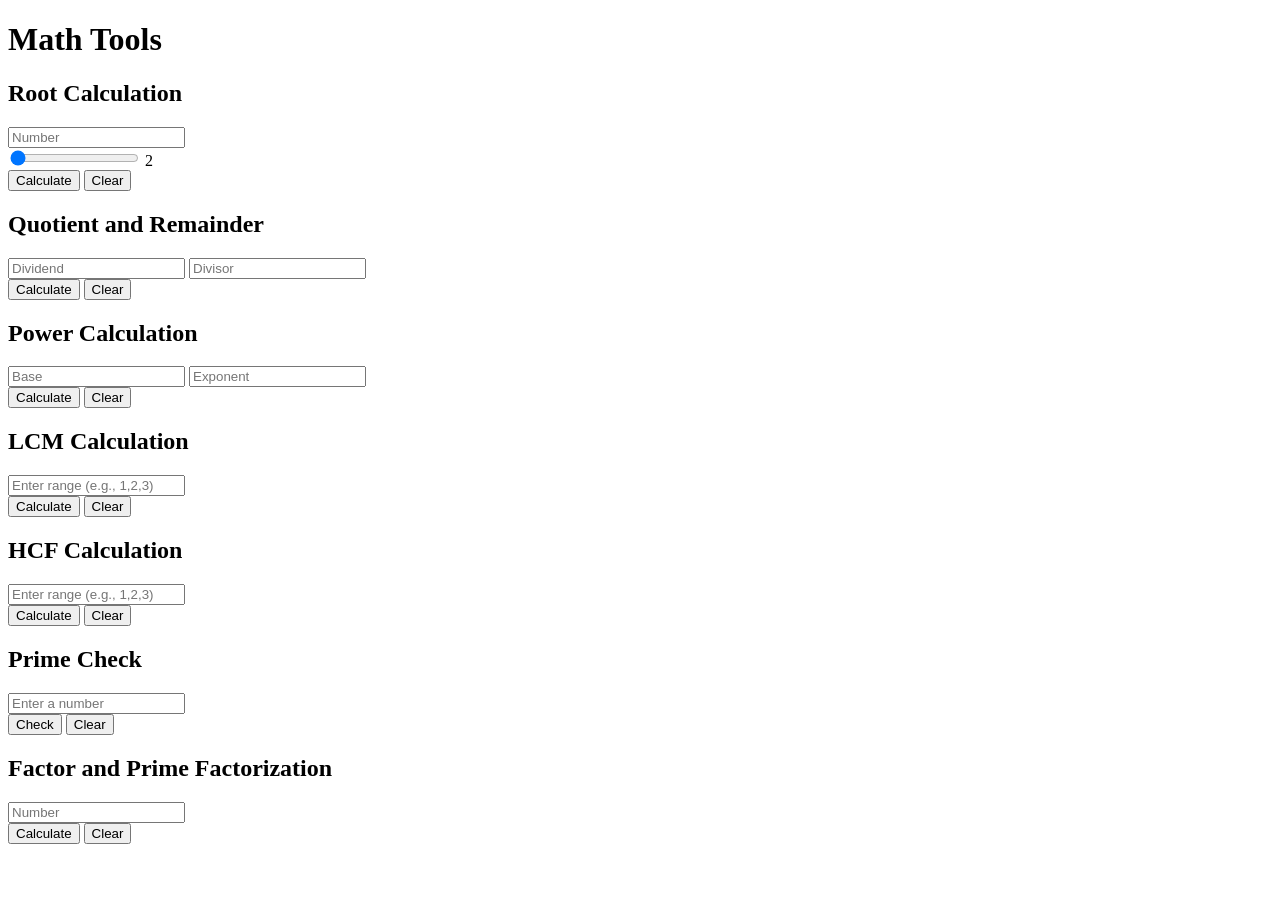
==== HTML/Math Tools/index.html @ d76750fe "Create index.html" ====
<!DOCTYPE html>
<html lang="en">
<head>
    <meta charset="UTF-8">
    <meta name="viewport" content="width=device-width, initial-scale=1.0">
    <title>Math Tools</title>
    <link rel="stylesheet" href="styles.css">
</head>
<body>
    <div class="container">
        <h1>Math Tools</h1>

        <div class="tool">
            <h2 onclick="toggleTool('rootTool')">Root Calculation</h2>
            <div id="rootTool" class="tool-content">
                <input type="number" id="number" placeholder="Number">
                <div class="input-container">
                    <input type="range" id="root" min="2" max="10" value="2" oninput="updateRootValue(this.value)">
                    <span id="rootValue">2</span>
                </div>
                <div class="button-container">
                    <button class="calculate" onclick="calculateRoot()">Calculate</button>
                    <button class="clear" onclick="clearRoot()">Clear</button>
                </div>
                <p id="rootResult" class="result"></p>
            </div>
        </div>

        <div class="tool">
            <h2 onclick="toggleTool('quotientTool')">Quotient and Remainder</h2>
            <div id="quotientTool" class="tool-content">
                <input type="number" id="dividend" placeholder="Dividend">
                <input type="number" id="divisor" placeholder="Divisor">
                <div class="button-container">
                    <button class="calculate" onclick="calculateQuotientAndRemainder()">Calculate</button>
                    <button class="clear" onclick="clearQuotient()">Clear</button>
                </div>
                <p id="quotientResult" class="result"></p>
                <p id="remainderResult" class="result"></p>
            </div>
        </div>

        <div class="tool">
            <h2 onclick="toggleTool('powerTool')">Power Calculation</h2>
            <div id="powerTool" class="tool-content">
                <input type="number" id="base" placeholder="Base">
                <input type="number" id="exponent" placeholder="Exponent">
                <div class="button-container">
                    <button class="calculate" onclick="calculatePower()">Calculate</button>
                    <button class="clear" onclick="clearPower()">Clear</button>
                </div>
                <p id="powerResult" class="result"></p>
            </div>
        </div>

        <div class="tool">
            <h2 onclick="toggleTool('lcmTool')">LCM Calculation</h2>
            <div id="lcmTool" class="tool-content">
                <input type="text" id="lcmRange" placeholder="Enter range (e.g., 1,2,3)">
                <div class="button-container">
                    <button class="calculate" onclick="calculateLCM()">Calculate</button>
                    <button class="clear" onclick="clearLCM()">Clear</button>
                </div>
                <p id="lcmResult" class="result"></p>
            </div>
        </div>

        <div class="tool">
            <h2 onclick="toggleTool('hcfTool')">HCF Calculation</h2>
            <div id="hcfTool" class="tool-content">
                <input type="text" id="hcfRange" placeholder="Enter range (e.g., 1,2,3)">
                <div class="button-container">
                    <button class="calculate" onclick="calculateHCF()">Calculate</button>
                    <button class="clear" onclick="clearHCF()">Clear</button>
                </div>
                <p id="hcfResult" class="result"></p>
            </div>
        </div>

        <div class="tool">
            <h2 onclick="toggleTool('primeTool')">Prime Check</h2>
            <div id="primeTool" class="tool-content">
                <input type="number" id="primeNumber" placeholder="Enter a number">
                <div class="button-container">
                    <button class="calculate" onclick="checkPrime()">Check</button>
                    <button class="clear" onclick="clearPrime()">Clear</button>
                </div>
                <p id="primeResult" class="result"></p>
                <p id="previousPrimeResult" class="result"></p>
                <p id="nextPrimeResult" class="result"></p>
            </div>
        </div>
        

        <div class="tool">
            <h2 onclick="toggleTool('factorTool')">Factor and Prime Factorization</h2>
            <div id="factorTool" class="tool-content">
                <input type="number" id="factorNumber" placeholder="Number">
                <div class="button-container">
                    <button class="calculate" onclick="calculateFactorsAndPrimeFactors()">Calculate</button>
                    <button class="clear" onclick="clearFactors()">Clear</button>
                </div>
                <p id="factorResult" class="result"></p>
                <p id="primeFactorResult" class="result"></p>
            </div>
        </div>
    </div>
    <script src="script.js"></script>
</body>
</html>
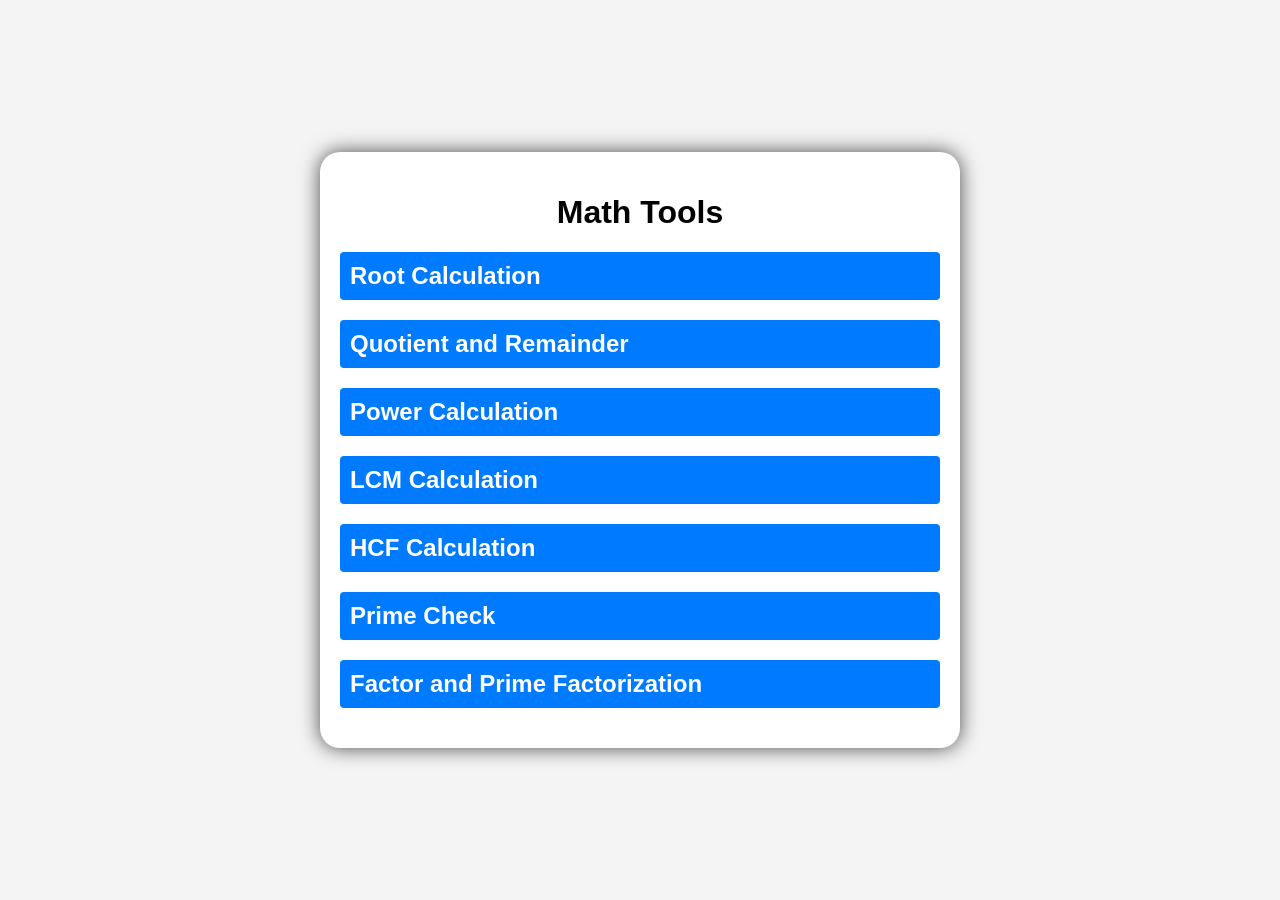
==== commit 6f5db81e: "Add files via upload" ====
--- a/HTML/Math Tools/index.html
+++ b/HTML/Math Tools/index.html
@@ -1,110 +1,110 @@
-<!DOCTYPE html>
-<html lang="en">
-<head>
-    <meta charset="UTF-8">
-    <meta name="viewport" content="width=device-width, initial-scale=1.0">
-    <title>Math Tools</title>
-    <link rel="stylesheet" href="styles.css">
-</head>
-<body>
-    <div class="container">
-        <h1>Math Tools</h1>
-
-        <div class="tool">
-            <h2 onclick="toggleTool('rootTool')">Root Calculation</h2>
-            <div id="rootTool" class="tool-content">
-                <input type="number" id="number" placeholder="Number">
-                <div class="input-container">
-                    <input type="range" id="root" min="2" max="10" value="2" oninput="updateRootValue(this.value)">
-                    <span id="rootValue">2</span>
-                </div>
-                <div class="button-container">
-                    <button class="calculate" onclick="calculateRoot()">Calculate</button>
-                    <button class="clear" onclick="clearRoot()">Clear</button>
-                </div>
-                <p id="rootResult" class="result"></p>
-            </div>
-        </div>
-
-        <div class="tool">
-            <h2 onclick="toggleTool('quotientTool')">Quotient and Remainder</h2>
-            <div id="quotientTool" class="tool-content">
-                <input type="number" id="dividend" placeholder="Dividend">
-                <input type="number" id="divisor" placeholder="Divisor">
-                <div class="button-container">
-                    <button class="calculate" onclick="calculateQuotientAndRemainder()">Calculate</button>
-                    <button class="clear" onclick="clearQuotient()">Clear</button>
-                </div>
-                <p id="quotientResult" class="result"></p>
-                <p id="remainderResult" class="result"></p>
-            </div>
-        </div>
-
-        <div class="tool">
-            <h2 onclick="toggleTool('powerTool')">Power Calculation</h2>
-            <div id="powerTool" class="tool-content">
-                <input type="number" id="base" placeholder="Base">
-                <input type="number" id="exponent" placeholder="Exponent">
-                <div class="button-container">
-                    <button class="calculate" onclick="calculatePower()">Calculate</button>
-                    <button class="clear" onclick="clearPower()">Clear</button>
-                </div>
-                <p id="powerResult" class="result"></p>
-            </div>
-        </div>
-
-        <div class="tool">
-            <h2 onclick="toggleTool('lcmTool')">LCM Calculation</h2>
-            <div id="lcmTool" class="tool-content">
-                <input type="text" id="lcmRange" placeholder="Enter range (e.g., 1,2,3)">
-                <div class="button-container">
-                    <button class="calculate" onclick="calculateLCM()">Calculate</button>
-                    <button class="clear" onclick="clearLCM()">Clear</button>
-                </div>
-                <p id="lcmResult" class="result"></p>
-            </div>
-        </div>
-
-        <div class="tool">
-            <h2 onclick="toggleTool('hcfTool')">HCF Calculation</h2>
-            <div id="hcfTool" class="tool-content">
-                <input type="text" id="hcfRange" placeholder="Enter range (e.g., 1,2,3)">
-                <div class="button-container">
-                    <button class="calculate" onclick="calculateHCF()">Calculate</button>
-                    <button class="clear" onclick="clearHCF()">Clear</button>
-                </div>
-                <p id="hcfResult" class="result"></p>
-            </div>
-        </div>
-
-        <div class="tool">
-            <h2 onclick="toggleTool('primeTool')">Prime Check</h2>
-            <div id="primeTool" class="tool-content">
-                <input type="number" id="primeNumber" placeholder="Enter a number">
-                <div class="button-container">
-                    <button class="calculate" onclick="checkPrime()">Check</button>
-                    <button class="clear" onclick="clearPrime()">Clear</button>
-                </div>
-                <p id="primeResult" class="result"></p>
-                <p id="previousPrimeResult" class="result"></p>
-                <p id="nextPrimeResult" class="result"></p>
-            </div>
-        </div>
-        
-
-        <div class="tool">
-            <h2 onclick="toggleTool('factorTool')">Factor and Prime Factorization</h2>
-            <div id="factorTool" class="tool-content">
-                <input type="number" id="factorNumber" placeholder="Number">
-                <div class="button-container">
-                    <button class="calculate" onclick="calculateFactorsAndPrimeFactors()">Calculate</button>
-                    <button class="clear" onclick="clearFactors()">Clear</button>
-                </div>
-                <p id="factorResult" class="result"></p>
-                <p id="primeFactorResult" class="result"></p>
-            </div>
-        </div>
-    </div>
-    <script src="script.js"></script>
-</body>
-</html>
+<!DOCTYPE html>
+<html lang="en">
+<head>
+    <meta charset="UTF-8">
+    <meta name="viewport" content="width=device-width, initial-scale=1.0">
+    <title>Math Tools</title>
+    <link rel="stylesheet" href="styles.css">
+</head>
+<body>
+    <div class="container">
+        <h1>Math Tools</h1>
+
+        <div class="tool">
+            <h2 onclick="toggleTool('rootTool')">Root Calculation</h2>
+            <div id="rootTool" class="tool-content">
+                <input type="number" id="number" placeholder="Number">
+                <div class="input-container">
+                    <input type="range" id="root" min="2" max="10" value="2" oninput="updateRootValue(this.value)">
+                    <span id="rootValue">2</span>
+                </div>
+                <div class="button-container">
+                    <button class="calculate" onclick="calculateRoot()">Calculate</button>
+                    <button class="clear" onclick="clearRoot()">Clear</button>
+                </div>
+                <p id="rootResult" class="result"></p>
+            </div>
+        </div>
+
+        <div class="tool">
+            <h2 onclick="toggleTool('quotientTool')">Quotient and Remainder</h2>
+            <div id="quotientTool" class="tool-content">
+                <input type="number" id="dividend" placeholder="Dividend">
+                <input type="number" id="divisor" placeholder="Divisor">
+                <div class="button-container">
+                    <button class="calculate" onclick="calculateQuotientAndRemainder()">Calculate</button>
+                    <button class="clear" onclick="clearQuotient()">Clear</button>
+                </div>
+                <p id="quotientResult" class="result"></p>
+                <p id="remainderResult" class="result"></p>
+            </div>
+        </div>
+
+        <div class="tool">
+            <h2 onclick="toggleTool('powerTool')">Power Calculation</h2>
+            <div id="powerTool" class="tool-content">
+                <input type="number" id="base" placeholder="Base">
+                <input type="number" id="exponent" placeholder="Exponent">
+                <div class="button-container">
+                    <button class="calculate" onclick="calculatePower()">Calculate</button>
+                    <button class="clear" onclick="clearPower()">Clear</button>
+                </div>
+                <p id="powerResult" class="result"></p>
+            </div>
+        </div>
+
+        <div class="tool">
+            <h2 onclick="toggleTool('lcmTool')">LCM Calculation</h2>
+            <div id="lcmTool" class="tool-content">
+                <input type="text" id="lcmRange" placeholder="Enter range (e.g., 1,2,3)">
+                <div class="button-container">
+                    <button class="calculate" onclick="calculateLCM()">Calculate</button>
+                    <button class="clear" onclick="clearLCM()">Clear</button>
+                </div>
+                <p id="lcmResult" class="result"></p>
+            </div>
+        </div>
+
+        <div class="tool">
+            <h2 onclick="toggleTool('hcfTool')">HCF Calculation</h2>
+            <div id="hcfTool" class="tool-content">
+                <input type="text" id="hcfRange" placeholder="Enter range (e.g., 1,2,3)">
+                <div class="button-container">
+                    <button class="calculate" onclick="calculateHCF()">Calculate</button>
+                    <button class="clear" onclick="clearHCF()">Clear</button>
+                </div>
+                <p id="hcfResult" class="result"></p>
+            </div>
+        </div>
+
+        <div class="tool">
+            <h2 onclick="toggleTool('primeTool')">Prime Check</h2>
+            <div id="primeTool" class="tool-content">
+                <input type="number" id="primeNumber" placeholder="Enter a number">
+                <div class="button-container">
+                    <button class="calculate" onclick="checkPrime()">Check</button>
+                    <button class="clear" onclick="clearPrime()">Clear</button>
+                </div>
+                <p id="primeResult" class="result"></p>
+                <p id="previousPrimeResult" class="result"></p>
+                <p id="nextPrimeResult" class="result"></p>
+            </div>
+        </div>
+        
+
+        <div class="tool">
+            <h2 onclick="toggleTool('factorTool')">Factor and Prime Factorization</h2>
+            <div id="factorTool" class="tool-content">
+                <input type="number" id="factorNumber" placeholder="Number">
+                <div class="button-container">
+                    <button class="calculate" onclick="calculateFactorsAndPrimeFactors()">Calculate</button>
+                    <button class="clear" onclick="clearFactors()">Clear</button>
+                </div>
+                <p id="factorResult" class="result"></p>
+                <p id="primeFactorResult" class="result"></p>
+            </div>
+        </div>
+    </div>
+    <script src="script.js"></script>
+</body>
+</html>
--- a/HTML/Math Tools/styles.css
+++ b/HTML/Math Tools/styles.css
@@ -0,0 +1,124 @@
+/* styles.css */
+body {
+    font-family: Arial, sans-serif;
+    background-color: #f4f4f4;
+    display: flex;
+    justify-content: center;
+    align-items: center;
+    height: 100vh;
+    margin: 0;
+}
+
+.container {
+    background: white;
+    padding: 20px;
+    border-radius: 20px;
+    box-shadow: 0 0 20px rgba(0,0,0,0.7);
+    max-height: 90vh;
+    overflow-y: auto;
+    width: 90%;
+    max-width: 600px;
+}
+
+h1 {
+    text-align: center;
+}
+
+.tool {
+    margin-bottom: 20px;
+}
+
+h2 {
+    cursor: pointer;
+    background-color: #007bff;
+    color: white;
+    padding: 10px;
+    border-radius: 4px;
+    margin: 0;
+}
+
+.tool-content {
+    display: none;
+    padding: 10px;
+    border: 1px solid #ddd;
+    border-radius: 4px;
+    background-color: #f9f9f9;
+    margin-top: 10px;
+    transition: all 0.3s ease-in-out;
+}
+
+input[type="number"], input[type="text"] {
+    width: 100%;
+    padding: 10px;
+    margin: 5px 0;
+    border: 1px solid #ddd;
+    border-radius: 4px;
+    box-sizing: border-box;
+}
+
+.input-container {
+    display: flex;
+    align-items: center;
+    gap: 10px;
+}
+
+input[type="range"] {
+    flex-grow: 1;
+}
+
+button {
+    padding: 10px 20px;
+    margin-top: 10px;
+    border: none;
+    border-radius: 4px;
+    cursor: pointer;
+    font-size: 16px;
+    transition: background-color 0.3s ease, padding 0.3s ease;
+    width: calc(50% - 10px); /* Adjust the button width to fit two buttons in a row */
+}
+
+button.calculate {
+    background-color: #28a745;
+    color: white;
+}
+
+button.calculate:hover {
+    background-color: #218838;
+}
+
+button.clear {
+    background-color: #dc3545;
+    color: white;
+}
+
+button.clear:hover {
+    background-color: #c82333;
+}
+
+.button-container {
+    display: flex;
+    justify-content: space-between;
+    flex-wrap: wrap;
+    gap: 10px;
+}
+
+p.result {
+    margin: 10px 0 0;
+    padding: 10px;
+    border-radius: 4px;
+    font-weight: bold;
+    color: #333;
+    display: none;
+}
+
+.result.visible {
+    display: block;
+    background-color: #e9ecef; /* Light grey background */
+}
+
+#rootValue {
+    font-size: 16px;
+    font-weight: bold;
+    margin-left: 10px; /* Add space between the range slider and the span */
+    margin-right: 20px; /* Add space to the right of the span to prevent it from touching the border */
+}
